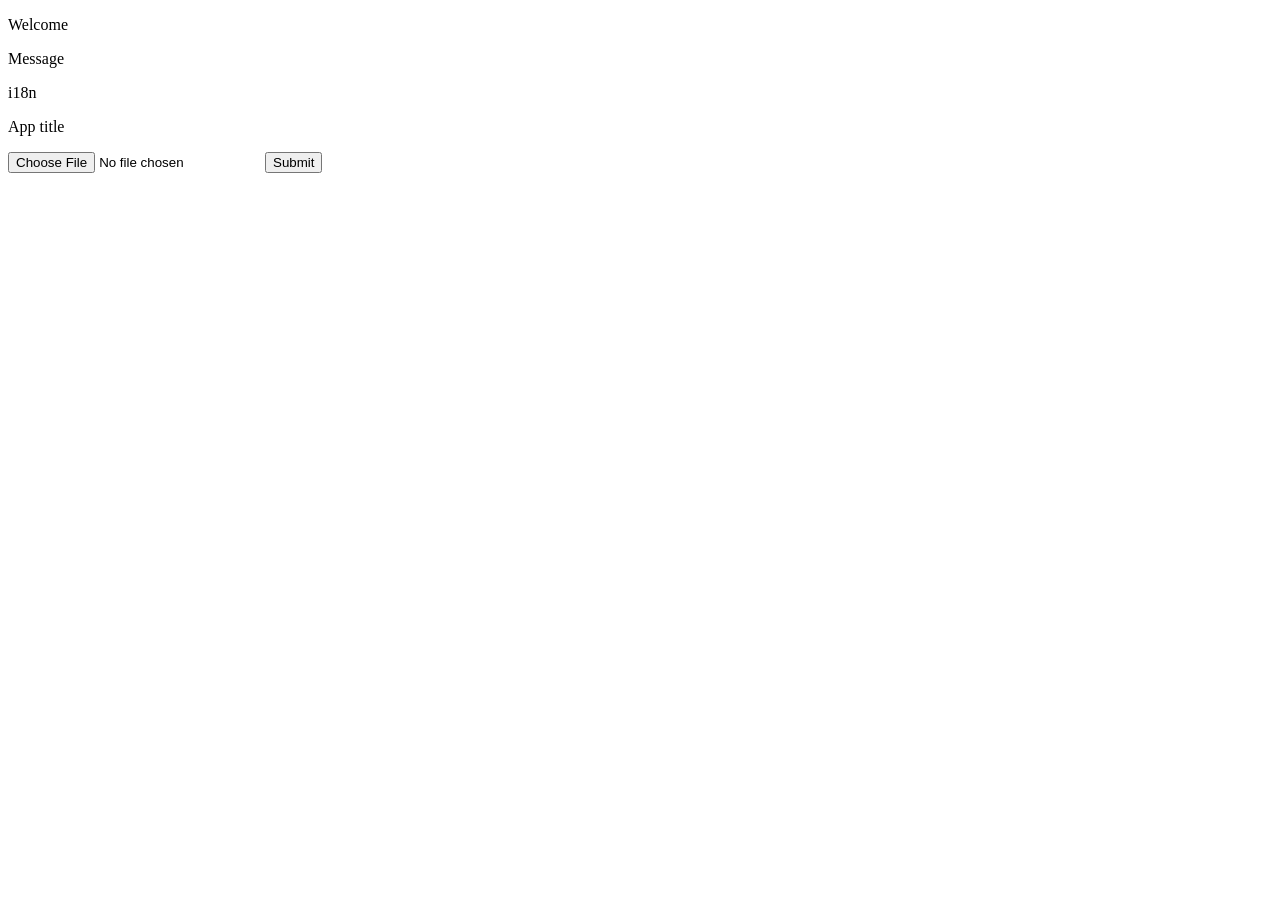
==== src/main/resources/templates/home.html @ ae9fb7ce "8. thymeleaf. javamelody monitoring servlet. custom servlet. custom validation. i18n." ====
<!DOCTYPE html>
<html xmlns="http://www.w3.org/1999/xhtml"
      xmlns:th="http://www.thymeleaf.org">
<head>
  <title>Home</title>
</head>

<body>
<p>Welcome </p>
<!--/*@thymesVar id="message" type="java.lang.String"*/-->
<p th:text="${message}">Message</p>
<p>i18n</p>
<p th:text="#{app.title}">App title</p>
<p th:text="#{app.version}"></p>


<form action="uploadMyFile" th:action="@{/uploadMyFile}"
      method="post" enctype="multipart/form-data">
  <input type="file" name="myFile"/>
  <input type="submit"/>

</form>
</body>
</html>
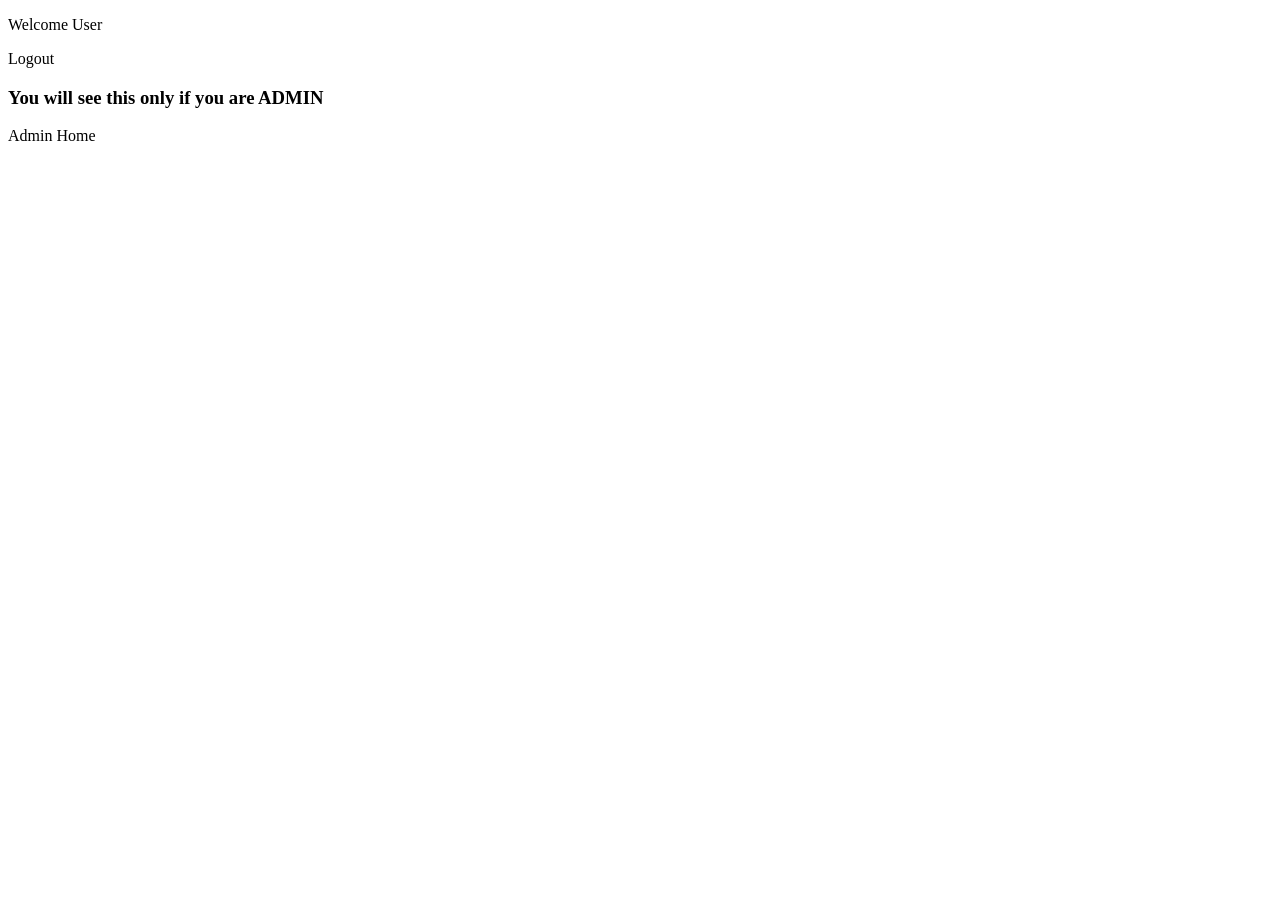
==== commit 7a38cde0: "10. spring security: security templates. authentification from bd. "remember me" with bd. annotation" ====
--- a/src/main/resources/templates/home.html
+++ b/src/main/resources/templates/home.html
@@ -1,24 +1,26 @@
 <!DOCTYPE html>
 <html xmlns="http://www.w3.org/1999/xhtml"
-      xmlns:th="http://www.thymeleaf.org">
+      xmlns:th="http://www.thymeleaf.org"
+      xmlns:sec="http://www.thymeleaf.org/thymeleaf-extras-springsecurity3">
 <head>
-  <title>Home</title>
+  <title>SpringBoot Security</title>
 </head>
-
 <body>
-<p>Welcome </p>
-<!--/*@thymesVar id="message" type="java.lang.String"*/-->
-<p th:text="${message}">Message</p>
-<p>i18n</p>
-<p th:text="#{app.title}">App title</p>
-<p th:text="#{app.version}"></p>
+<p>Welcome <span sec:authentication="principal.username">User</span></p>
+<p><a th:href="@{/logout}">Logout</a></p>
+<div sec:authorize="hasRole('ROLE_ADMIN')">
+  <h3>You will see this only if you are ADMIN</h3>
+  <p><a th:href="@{/admin/home}">Admin Home</a></p>
+<!--
+csfr params for post cors method
+  <form method="post" action="/users">
+    <input
+            type="hidden"
+            th:name="${_csrf.parameterName}"
+            th:value="${_csrf.token}" />
+  </form>-->
 
 
-<form action="uploadMyFile" th:action="@{/uploadMyFile}"
-      method="post" enctype="multipart/form-data">
-  <input type="file" name="myFile"/>
-  <input type="submit"/>
-
-</form>
+</div>
 </body>
 </html>
